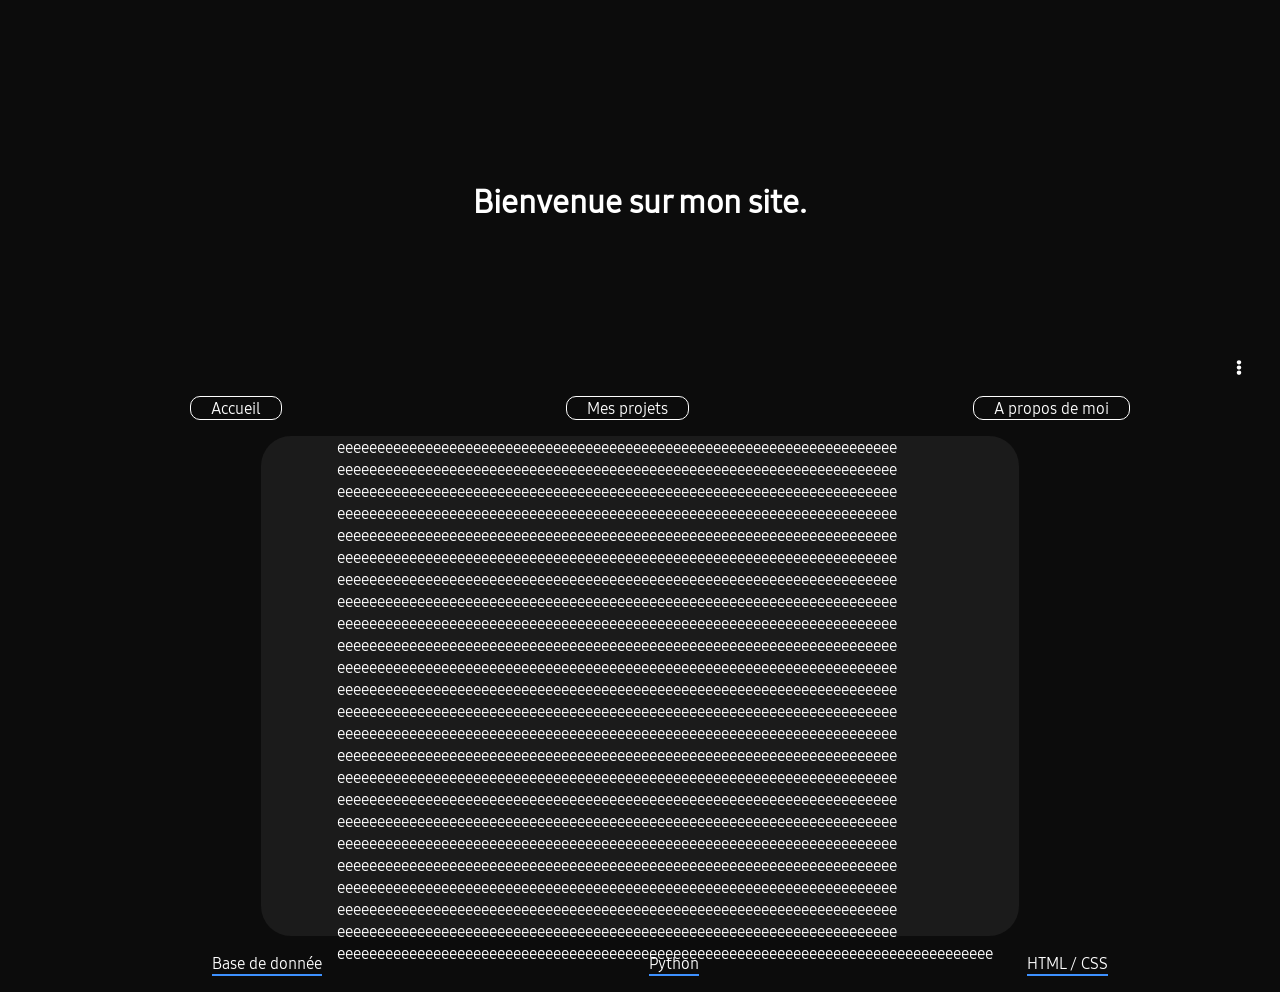
==== index.html @ 5168e1f4 "First commit" ====
<!DOCTYPE html>
<html lang="fr">
<head>
    <meta charset="UTF-8">
    <meta http-equiv="X-UA-Compatible" content="IE=edge">
    <meta name="viewport" content="width=device-width, initial-scale=1.0">
    <link rel="stylesheet" href="./styles/css/index.css">
    <title>Léon EDMEE</title>
</head>
<body>
    <h1>Bienvenue sur mon site.</h1>
    <nav class='settings'>
        <li><a><img class="svg" src="styles/images/settings.svg" height="15px" alt="" title="Passer au mode jour"></a></li>
    </nav>
    <nav>
        <ul class="top-nav">
            <li><a href="#">Accueil</a></li>
            <li><a>Mes projets</a></li>
            <li><a>A propos de moi</a></li>

        </ul>
    </nav>
    <article class="content">
       <p>
       
        eeeeeeeeeeeeeeeeeeeeeeeeeeeeeeeeeeeeeeeeeeeeeeeeeeeeeeeeeeeeeeeeeeeeee eeeeeeeeeeeeeeeeeeeeeeeeeeeeeeeeeeeeeeeeeeeeeeeeeeeeeeeeeeeeeeeeeeeeee eeeeeeeeeeeeeeeeeeeeeeeeeeeeeeeeeeeeeeeeeeeeeeeeeeeeeeeeeeeeeeeeeeeeee eeeeeeeeeeeeeeeeeeeeeeeeeeeeeeeeeeeeeeeeeeeeeeeeeeeeeeeeeeeeeeeeeeeeee eeeeeeeeeeeeeeeeeeeeeeeeeeeeeeeeeeeeeeeeeeeeeeeeeeeeeeeeeeeeeeeeeeeeee eeeeeeeeeeeeeeeeeeeeeeeeeeeeeeeeeeeeeeeeeeeeeeeeeeeeeeeeeeeeeeeeeeeeee eeeeeeeeeeeeeeeeeeeeeeeeeeeeeeeeeeeeeeeeeeeeeeeeeeeeeeeeeeeeeeeeeeeeee eeeeeeeeeeeeeeeeeeeeeeeeeeeeeeeeeeeeeeeeeeeeeeeeeeeeeeeeeeeeeeeeeeeeee eeeeeeeeeeeeeeeeeeeeeeeeeeeeeeeeeeeeeeeeeeeeeeeeeeeeeeeeeeeeeeeeeeeeee eeeeeeeeeeeeeeeeeeeeeeeeeeeeeeeeeeeeeeeeeeeeeeeeeeeeeeeeeeeeeeeeeeeeee eeeeeeeeeeeeeeeeeeeeeeeeeeeeeeeeeeeeeeeeeeeeeeeeeeeeeeeeeeeeeeeeeeeeee eeeeeeeeeeeeeeeeeeeeeeeeeeeeeeeeeeeeeeeeeeeeeeeeeeeeeeeeeeeeeeeeeeeeee eeeeeeeeeeeeeeeeeeeeeeeeeeeeeeeeeeeeeeeeeeeeeeeeeeeeeeeeeeeeeeeeeeeeee eeeeeeeeeeeeeeeeeeeeeeeeeeeeeeeeeeeeeeeeeeeeeeeeeeeeeeeeeeeeeeeeeeeeee eeeeeeeeeeeeeeeeeeeeeeeeeeeeeeeeeeeeeeeeeeeeeeeeeeeeeeeeeeeeeeeeeeeeee eeeeeeeeeeeeeeeeeeeeeeeeeeeeeeeeeeeeeeeeeeeeeeeeeeeeeeeeeeeeeeeeeeeeee eeeeeeeeeeeeeeeeeeeeeeeeeeeeeeeeeeeeeeeeeeeeeeeeeeeeeeeeeeeeeeeeeeeeee eeeeeeeeeeeeeeeeeeeeeeeeeeeeeeeeeeeeeeeeeeeeeeeeeeeeeeeeeeeeeeeeeeeeee eeeeeeeeeeeeeeeeeeeeeeeeeeeeeeeeeeeeeeeeeeeeeeeeeeeeeeeeeeeeeeeeeeeeee eeeeeeeeeeeeeeeeeeeeeeeeeeeeeeeeeeeeeeeeeeeeeeeeeeeeeeeeeeeeeeeeeeeeee eeeeeeeeeeeeeeeeeeeeeeeeeeeeeeeeeeeeeeeeeeeeeeeeeeeeeeeeeeeeeeeeeeeeee eeeeeeeeeeeeeeeeeeeeeeeeeeeeeeeeeeeeeeeeeeeeeeeeeeeeeeeeeeeeeeeeeeeeee eeeeeeeeeeeeeeeeeeeeeeeeeeeeeeeeeeeeeeeeeeeeeeeeeeeeeeeeeeeeeeeeeeeeee
        eeeeeeeeeeeeeeeeeeeeeeeeeeeeeeeeeeeeeeeeeeeeeeeeeeeeeeeeeeeeeeeeeeeeeeeeeeeeeeeeee
    
    
    
    </p>
    </article>



    <nav>
        <ul class="bot-nav">
            <li><a>Base de donnée</a></li>
            <li><a>Python</a></li>
            <li><a>HTML / CSS</a></li>
        </ul>
    </nav>






</body>
</html>
---- styles/css/index.css ----
@font-face{
    font-family: "s400";
    src: url("../fonts/s400.ttf");

        }

@font-face{
    font-family: "s700";
    src: url("../fonts/s700.ttf");

        }


body{
    background-color: rgb(12, 12, 12);
    font-family: 's400';
    color: white
}

h1{
    font-style: normal;
    text-decoration: none;
    margin-top: 20vh;
    text-align: center;
    margin-bottom: 15vh;
}

.top-nav{
    display: flex;
    justify-content: space-around;
    list-style: none;
}
.top-nav li{
    border: 1px white solid;
    border-radius: 10px;
}
.top-nav li a{
    color: white;
    text-decoration: none;
    margin: 20px;

}

.bot-nav{
    display: flex;
    justify-content: space-around;
    list-style: none;
}
.bot-nav li{

    border-bottom: 2px #3e91ff solid;
    border-spacing: 100px;

}
.bot-nav li a{
    /**/


}
.content{
    width: 60%;
    margin-left: auto;
    margin-right: auto;
    height: 500px;
    border: 0px gray solid;
    border-radius: 30px;
    background-color: rgb(27, 27, 27);
}
.content p {
    padding-left: 10%;
    padding-right: 10%;
}



.svg{
    filter: invert(99%) sepia(0%) saturate(1728%) hue-rotate(162deg) brightness(107%) contrast(100%);
}
.svg:hover{
    filter: invert(99%) sepia(0%) saturate(1728%) hue-rotate(162deg) brightness(107%) contrast(100%);
    border: 1px white solid;
    border-radius: 5px;
}
p{


}

.settings{
    margin-right: 30px;
    display: flex;
    margin-left: auto;
    justify-content: flex-end;
    list-style: none;
}
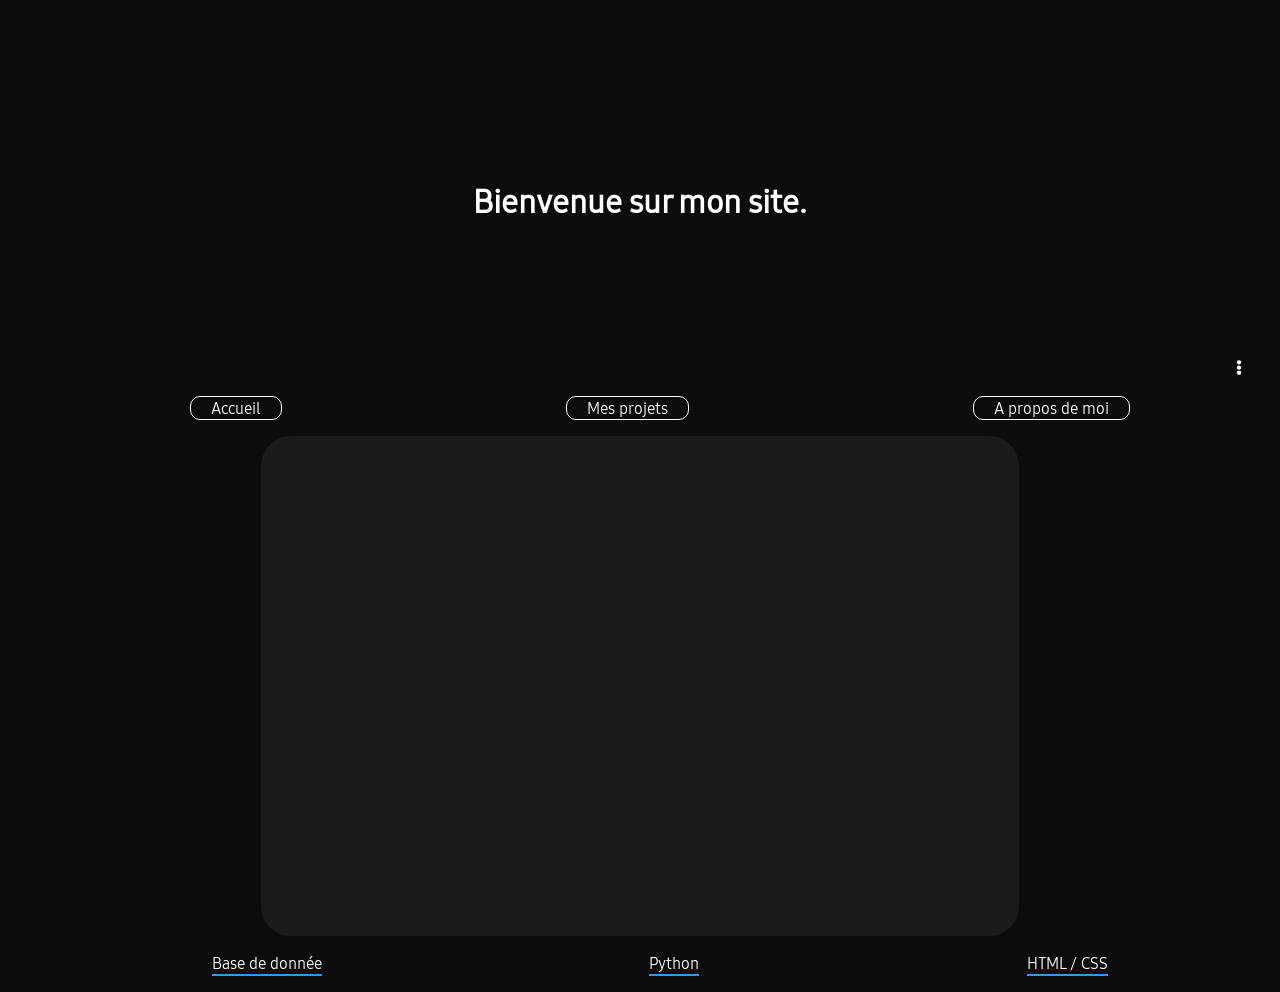
==== commit 1d5f9347: "Removed placeholders" ====
--- a/index.html
+++ b/index.html
@@ -5,7 +5,7 @@
     <meta http-equiv="X-UA-Compatible" content="IE=edge">
     <meta name="viewport" content="width=device-width, initial-scale=1.0">
     <link rel="stylesheet" href="./styles/css/index.css">
-    <title>Léon EDMEE</title>
+    <title>One UI project</title>
 </head>
 <body>
     <h1>Bienvenue sur mon site.</h1>
@@ -22,9 +22,6 @@
     </nav>
     <article class="content">
        <p>
-       
-        eeeeeeeeeeeeeeeeeeeeeeeeeeeeeeeeeeeeeeeeeeeeeeeeeeeeeeeeeeeeeeeeeeeeee eeeeeeeeeeeeeeeeeeeeeeeeeeeeeeeeeeeeeeeeeeeeeeeeeeeeeeeeeeeeeeeeeeeeee eeeeeeeeeeeeeeeeeeeeeeeeeeeeeeeeeeeeeeeeeeeeeeeeeeeeeeeeeeeeeeeeeeeeee eeeeeeeeeeeeeeeeeeeeeeeeeeeeeeeeeeeeeeeeeeeeeeeeeeeeeeeeeeeeeeeeeeeeee eeeeeeeeeeeeeeeeeeeeeeeeeeeeeeeeeeeeeeeeeeeeeeeeeeeeeeeeeeeeeeeeeeeeee eeeeeeeeeeeeeeeeeeeeeeeeeeeeeeeeeeeeeeeeeeeeeeeeeeeeeeeeeeeeeeeeeeeeee eeeeeeeeeeeeeeeeeeeeeeeeeeeeeeeeeeeeeeeeeeeeeeeeeeeeeeeeeeeeeeeeeeeeee eeeeeeeeeeeeeeeeeeeeeeeeeeeeeeeeeeeeeeeeeeeeeeeeeeeeeeeeeeeeeeeeeeeeee eeeeeeeeeeeeeeeeeeeeeeeeeeeeeeeeeeeeeeeeeeeeeeeeeeeeeeeeeeeeeeeeeeeeee eeeeeeeeeeeeeeeeeeeeeeeeeeeeeeeeeeeeeeeeeeeeeeeeeeeeeeeeeeeeeeeeeeeeee eeeeeeeeeeeeeeeeeeeeeeeeeeeeeeeeeeeeeeeeeeeeeeeeeeeeeeeeeeeeeeeeeeeeee eeeeeeeeeeeeeeeeeeeeeeeeeeeeeeeeeeeeeeeeeeeeeeeeeeeeeeeeeeeeeeeeeeeeee eeeeeeeeeeeeeeeeeeeeeeeeeeeeeeeeeeeeeeeeeeeeeeeeeeeeeeeeeeeeeeeeeeeeee eeeeeeeeeeeeeeeeeeeeeeeeeeeeeeeeeeeeeeeeeeeeeeeeeeeeeeeeeeeeeeeeeeeeee eeeeeeeeeeeeeeeeeeeeeeeeeeeeeeeeeeeeeeeeeeeeeeeeeeeeeeeeeeeeeeeeeeeeee eeeeeeeeeeeeeeeeeeeeeeeeeeeeeeeeeeeeeeeeeeeeeeeeeeeeeeeeeeeeeeeeeeeeee eeeeeeeeeeeeeeeeeeeeeeeeeeeeeeeeeeeeeeeeeeeeeeeeeeeeeeeeeeeeeeeeeeeeee eeeeeeeeeeeeeeeeeeeeeeeeeeeeeeeeeeeeeeeeeeeeeeeeeeeeeeeeeeeeeeeeeeeeee eeeeeeeeeeeeeeeeeeeeeeeeeeeeeeeeeeeeeeeeeeeeeeeeeeeeeeeeeeeeeeeeeeeeee eeeeeeeeeeeeeeeeeeeeeeeeeeeeeeeeeeeeeeeeeeeeeeeeeeeeeeeeeeeeeeeeeeeeee eeeeeeeeeeeeeeeeeeeeeeeeeeeeeeeeeeeeeeeeeeeeeeeeeeeeeeeeeeeeeeeeeeeeee eeeeeeeeeeeeeeeeeeeeeeeeeeeeeeeeeeeeeeeeeeeeeeeeeeeeeeeeeeeeeeeeeeeeee eeeeeeeeeeeeeeeeeeeeeeeeeeeeeeeeeeeeeeeeeeeeeeeeeeeeeeeeeeeeeeeeeeeeee
-        eeeeeeeeeeeeeeeeeeeeeeeeeeeeeeeeeeeeeeeeeeeeeeeeeeeeeeeeeeeeeeeeeeeeeeeeeeeeeeeeee
     
     
     
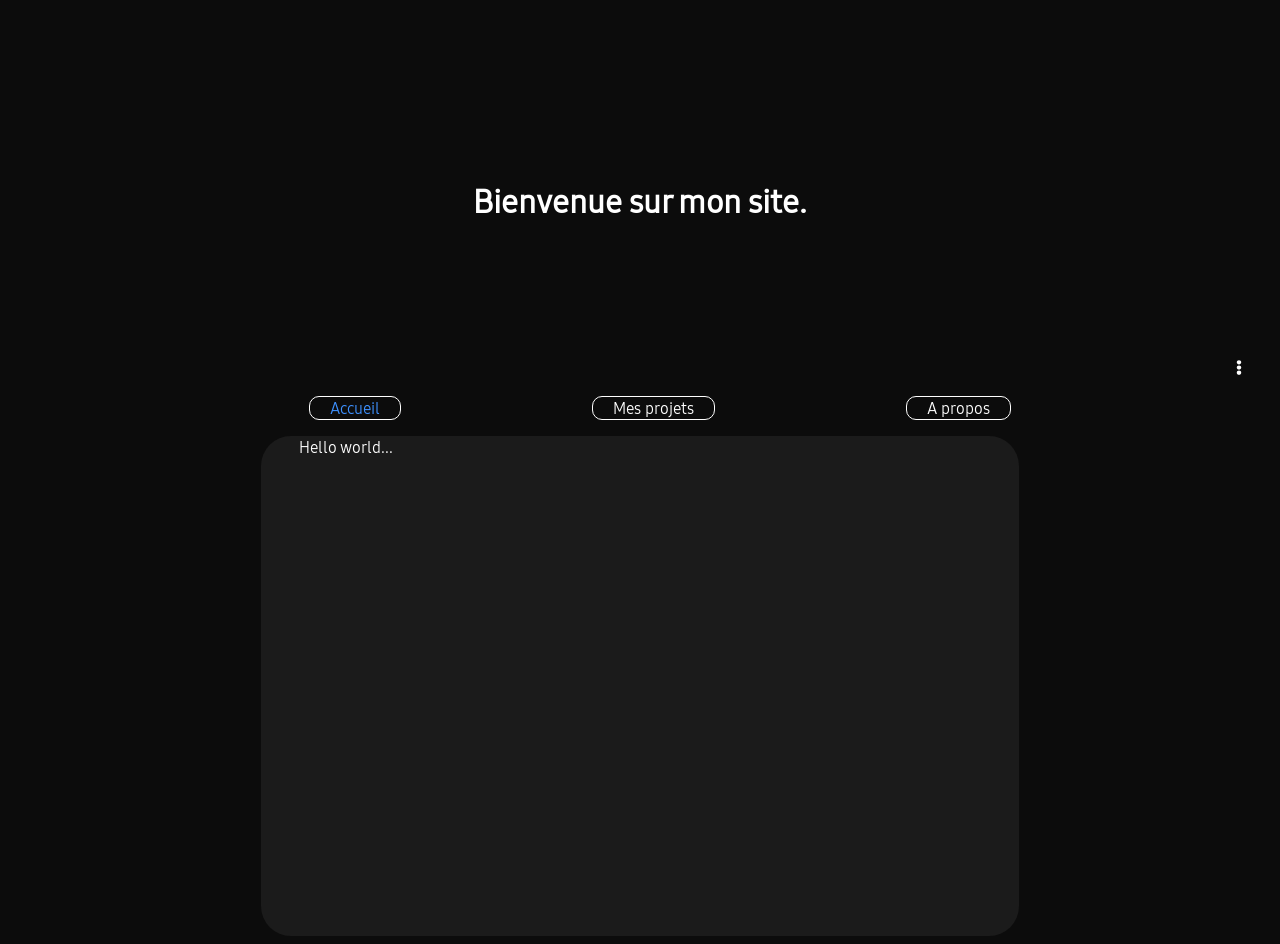
==== commit 54f3e2fc: "Added project pages and active page indicator" ====
--- a/index.html
+++ b/index.html
@@ -14,34 +14,18 @@
     </nav>
     <nav>
         <ul class="top-nav">
-            <li><a href="#">Accueil</a></li>
-            <li><a>Mes projets</a></li>
-            <li><a>A propos de moi</a></li>
+            <li><a id="active"href="#">Accueil</a></li>
+            <li><a href="projets/projets.html">Mes projets</a></li>
+            <li><a>A propos</a></li>
 
         </ul>
     </nav>
     <article class="content">
        <p>
-    
+        Hello world...
     
     
     </p>
     </article>
-
-
-
-    <nav>
-        <ul class="bot-nav">
-            <li><a>Base de donnée</a></li>
-            <li><a>Python</a></li>
-            <li><a>HTML / CSS</a></li>
-        </ul>
-    </nav>
-
-
-
-
-
-
 </body>
 </html>
--- a/styles/css/index.css
+++ b/styles/css/index.css
@@ -26,8 +26,10 @@
 }
 
 .top-nav{
+    margin-left: 70px;
+    margin-right: 70px;
     display: flex;
-    justify-content: space-around;
+    justify-content:space-evenly ;
     list-style: none;
 }
 .top-nav li{
@@ -66,8 +68,8 @@
     border-radius: 30px;
     background-color: rgb(27, 27, 27);
 }
-.content p {
-    padding-left: 10%;
+.content h2,p{
+    margin-left: 5%;
     padding-right: 10%;
 }
 
@@ -81,10 +83,7 @@
     border: 1px white solid;
     border-radius: 5px;
 }
-p{
 
-
-}
 
 .settings{
     margin-right: 30px;
@@ -92,4 +91,8 @@
     margin-left: auto;
     justify-content: flex-end;
     list-style: none;
+}
+
+#active{
+    color:#3e91ff;
 }
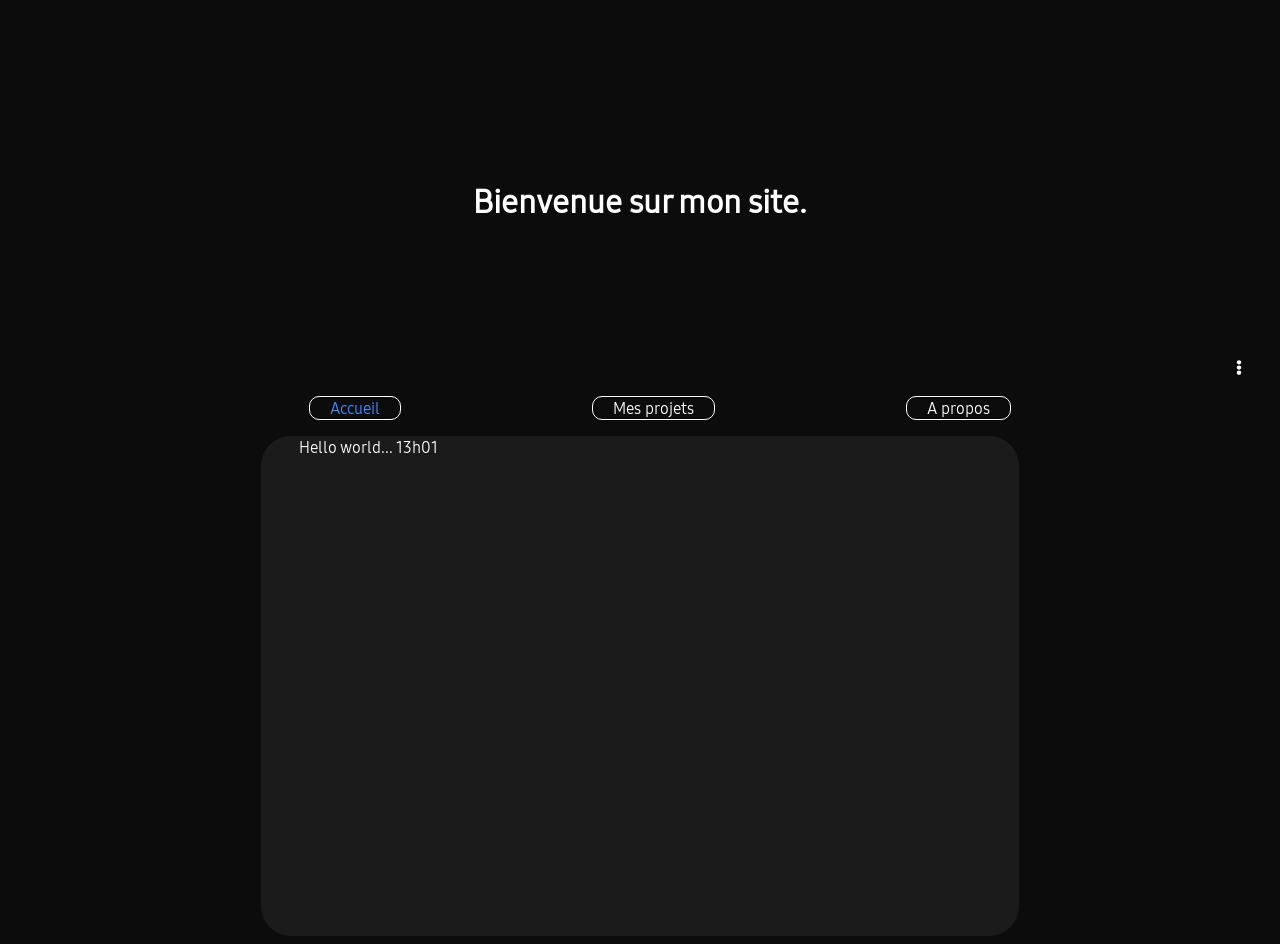
==== commit d52cc5ba: "A" ====
--- a/index.html
+++ b/index.html
@@ -5,6 +5,7 @@
     <meta http-equiv="X-UA-Compatible" content="IE=edge">
     <meta name="viewport" content="width=device-width, initial-scale=1.0">
     <link rel="stylesheet" href="./styles/css/index.css">
+    <meta name="theme-color" content="#3e91ff">
     <title>One UI project</title>
 </head>
 <body>
@@ -23,6 +24,7 @@
     <article class="content">
        <p>
         Hello world...
+        13h01
     
     
     </p>
--- a/styles/css/index.css
+++ b/styles/css/index.css
@@ -14,7 +14,7 @@
 body{
     background-color: rgb(12, 12, 12);
     font-family: 's400';
-    color: white
+    color: white;
 }
 
 h1{
@@ -95,4 +95,35 @@
 
 #active{
     color:#3e91ff;
+}
+@media only screen 
+and (max-device-width: 520px)
+{
+    .top-nav{
+
+        display: flex;
+        flex-direction: column;
+        justify-content:space-evenly ;
+        list-style: none;
+    }
+    .top-nav li{
+        border: 1px white none;
+        border-radius: 0px;
+    }
+    .content{
+        
+        width: auto;
+        margin-left: auto;
+        margin-right: auto;
+        height: 500px;
+        border: 0px gray solid;
+        border-radius: 30px;
+        background-color: rgb(27, 27, 27);
+    }
+    .content h2,p{
+        margin-left: 5%;
+        padding-right: 10%;
+    }
+    
+
 }
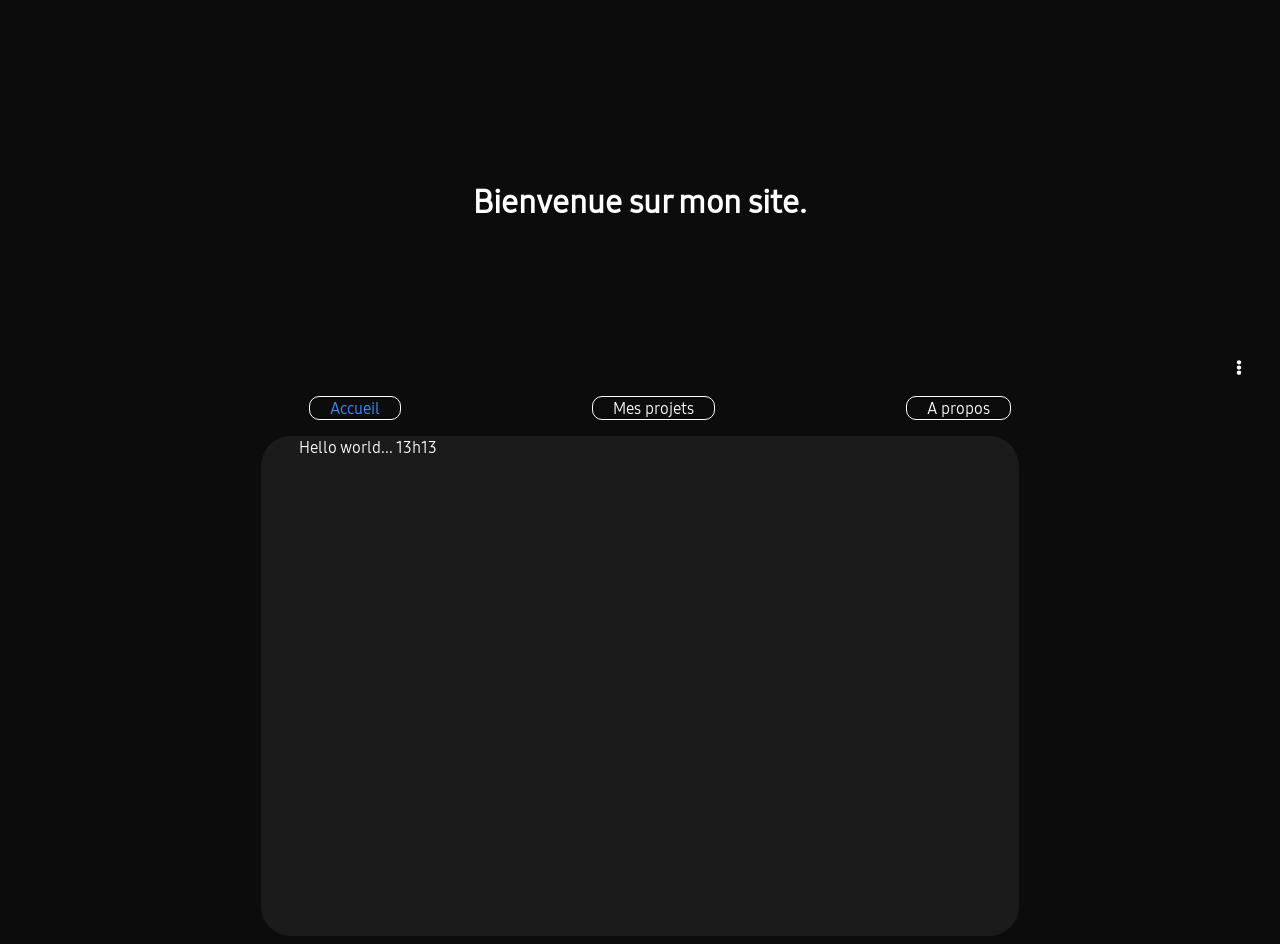
==== commit dbf1d7e9: "Update index.html" ====
--- a/index.html
+++ b/index.html
@@ -24,10 +24,10 @@
     <article class="content">
        <p>
         Hello world...
-        13h01
+        13h13
     
     
     </p>
     </article>
 </body>
-</html>+</html>
--- a/styles/css/index.css
+++ b/styles/css/index.css
@@ -44,6 +44,7 @@
 }
 
 .bot-nav{
+    padding: 0px;
     display: flex;
     justify-content: space-around;
     list-style: none;
@@ -55,7 +56,7 @@
 
 }
 .bot-nav li a{
-    /**/
+    /*4*/
 
 
 }
@@ -97,12 +98,14 @@
     color:#3e91ff;
 }
 @media only screen 
-and (max-device-width: 520px)
+and (max-device-width: 800px)
 {
     .top-nav{
-
+        padding: 0px;
+        margin-left: 0px;
+        margin-right: 0px;
         display: flex;
-        flex-direction: column;
+        flex-direction: row;
         justify-content:space-evenly ;
         list-style: none;
     }
